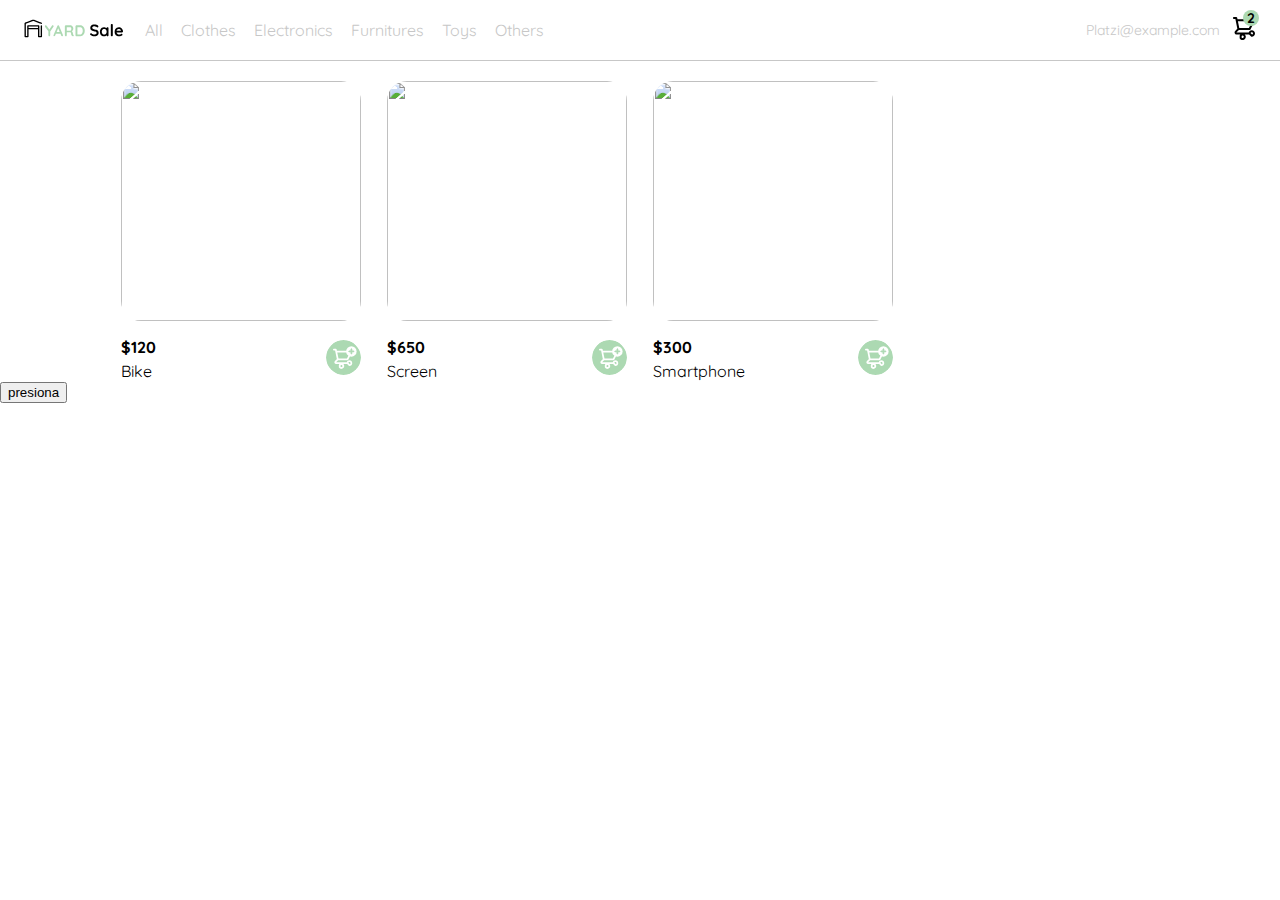
==== index.html @ 3b1ea9e5 "first commit" ====
<!DOCTYPE html>
<html lang="en">
<head>
    <meta charset="UTF-8">
    <meta http-equiv="X-UA-Compatible" content="IE=edge">
    <meta name="viewport" content="width=device-width, initial-scale=1.0">
    <link rel="preconnect" href="https://fonts.googleapis.com">
    <link rel="preconnect" href="https://fonts.gstatic.com" crossorigin>
    <link href="https://fonts.googleapis.com/css2?family=Quicksand:wght@300;500;700&display=swap" rel="stylesheet">
    <link rel="stylesheet" href="styles.css">
    <title>navbar</title>

</head>
<body>
    <nav>
        <img src="/Icons/icon_menu.svg" alt="menu" class="menu">
        <div class="navbar-left">
            <img src="/Logos/logo_yard_sale.svg" alt="logo" class="logo">
            <ul>
                <li><a href="/">All</a></li>
                <li><a href="/">Clothes</a></li>
                <li><a href="/">Electronics</a></li>
                <li><a href="/">Furnitures</a></li>
                <li><a href="/">Toys</a></li>
                <li><a href="/">Others</a></li>
            </ul>
        </div>
        <div  class="navbar-right">
            <ul>
                <li class="navbar-email">Platzi@example.com</li>
                <li class="navbar-shopping-cart"><img src="/Icons/icon_shopping_cart.svg" alt="shopping cart"><div>2</div></li>
                
            </ul>
        </div>
    </nav>



    <section class="main-container">
        <div class="cards-container">
        <!--  <div class="product-card">
                <img src="https://images.pexels.com/photos/276517/pexels-photo-276517.jpeg?auto=compress&cs=tinysrgb&w=1260&h=750&dpr=1" alt="" class="product-img">
                <div class="product-info">
                    <div>
                        <p>$120,00</p>
                    <p>Bike</p>
                    </div>
                    
                    <figure>
                        <img src="./Icons/bt_add_to_cart.svg" alt="logo-cart">
                    </figure>
                </div>
            </div> -->
        </div>

        <button onclick="console.log('hola')">presiona </button>
    </section>

<script src="/script.js"></script>
</body>
</html>
---- styles.css ----
:root {
    --white: #FFFFFF;
    --black: #000000;
    --very-light-pink: #C7C7C7;
    --text-input-field: #F7F7F7;
    --hospital-green: #ACD9B2;
    --sm: 14px;
    --md: 16px;
    --lg: 18px;
}
body {
    font-family: 'Quicksand', sans-serif;
    margin: 0;
}
nav {
    display: flex;
    justify-content: space-between;
    padding: 0 24px;
    border-bottom: 1px solid var(--very-light-pink);
}
.menu {
    display: none;
}
.logo {
    width: 100px;
}
.navbar-left ul, .navbar-right ul{
    list-style: none;
    padding: 0;
    margin: 0;
    display: flex;
    align-items: center;
    height: 60px;
}
.navbar-left {
    display: flex;
}
.navbar-left ul {
    margin-left: 12px;
}
.navbar-left ul li a,  .navbar-right ul li a {
    text-decoration: none;
    color: var(--very-light-pink);
    border: 1px solid var(--white);
    padding: 8px;
    border-radius: 8px;
}
.navbar-left ul li a:hover,  .navbar-right ul li a:hover {
    border: 1px solid var(--hospital-green);
    color: var(--hospital-green);
}
.navbar-email {
    color: var(--very-light-pink);
    font-size: var(--sm);
    margin-right: 12px;
}
.navbar-shopping-cart {
    position: relative;
}
.navbar-shopping-cart div {
    width: 16px;
    height: 16px;
    background-color: var(--hospital-green);
    border-radius: 50%;
    font-size: var(--sm);
    font-weight: bold;
    position: absolute;
    top: -6px;
    right: -3px;
    display: flex;
    justify-content: center;
    align-items: center;
}






/*product-list*/
.cards-container {
    display: grid;
    grid-template-columns: repeat(auto-fill,240px);
    gap: 26px;
    place-content: center;
    margin-top: 20px;
}
.product-card {
    width: 240px;
}
.product-card img {
    width: 240px;
    height: 240px;
    border-radius: 20px;
    object-fit: cover;
}
.product-info {
    display: flex;
    justify-content: space-between;
    align-items: center;
    margin-top: 12px;
}
.product-info div p:nth-child(1) {
    font-weight: bold;
    font-size: var(--md);
    margin-top: 0;
    margin-bottom: 4px;
}
.product-info div p:nth-child(2) {
    font-size: var(--sd);
    margin-top: 0;
    margin-bottom: 0;
    color: var();
}
.product-info figure {
    margin: 0;
}
.product-info figure img {
    width: 35px;
    height: 35px;
}
@media (max-width: 640px) {
    .menu {
        display: block;
    }
    .navbar-left ul {
        display: none;
    }
    .navbar-email {
        display: none;
    }
    .cards-container {
        grid-template-columns: repeat(auto-fill, 140px);
    }
    .product-card {
    width: 140px;
    }
    .product-card img {
    width: 140px;
    height: 140px;
    border-radius: 20px;
    object-fit: cover;
    }
}
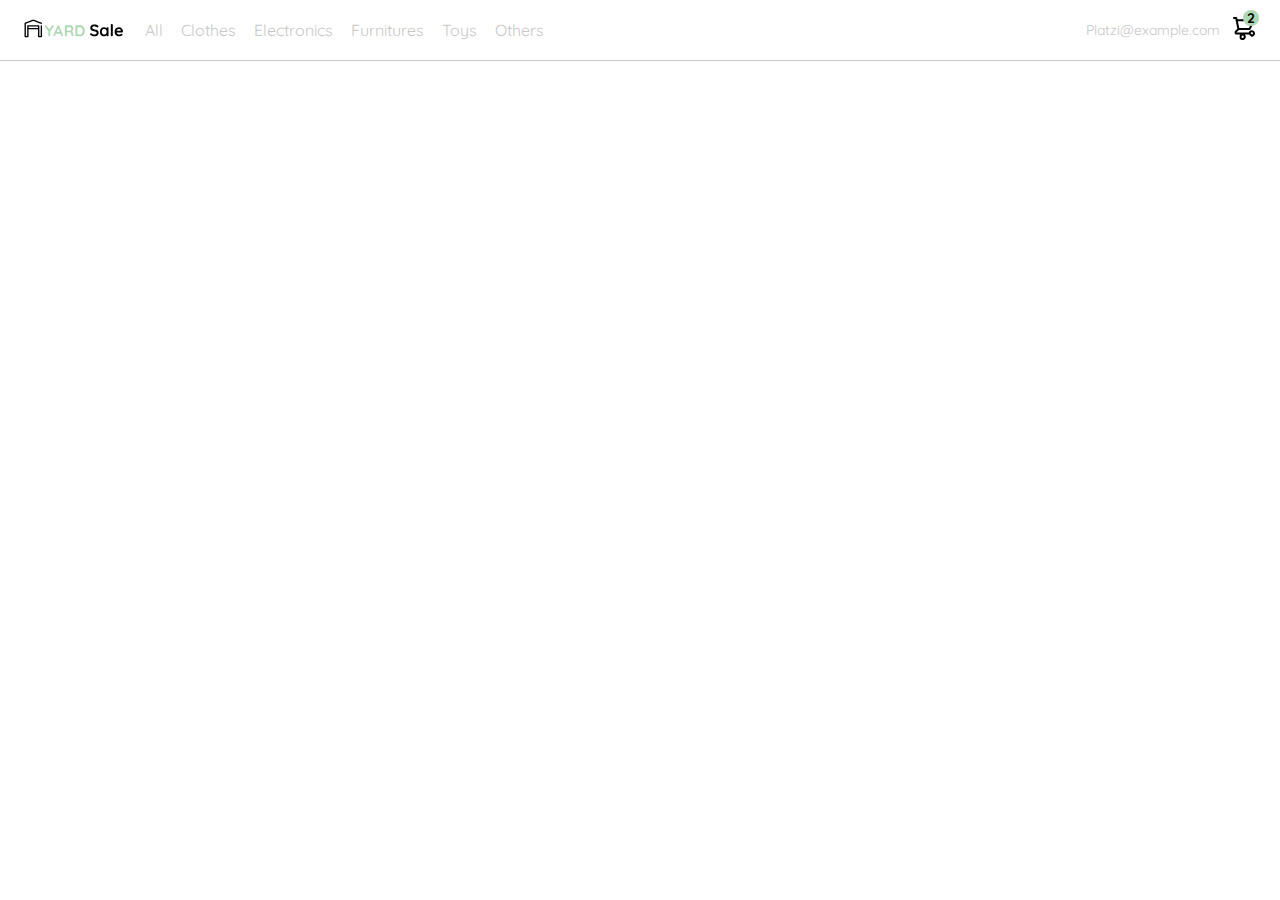
==== commit 53eecac3: "add event listener" ====
--- a/index.html
+++ b/index.html
@@ -8,8 +8,7 @@
     <link rel="preconnect" href="https://fonts.gstatic.com" crossorigin>
     <link href="https://fonts.googleapis.com/css2?family=Quicksand:wght@300;500;700&display=swap" rel="stylesheet">
     <link rel="stylesheet" href="styles.css">
-    <title>navbar</title>
-
+    <title>YardSale: tienda online de cositas chidas</title>
 </head>
 <body>
     <nav>
@@ -32,30 +31,82 @@
                 
             </ul>
         </div>
+        <div class="desktop-menu inactive">
+            <ul>
+                <li><a href="/" class="title">My orders</a></li>
+                <li><a href="/">My account</a></li>
+                <li><a href="/">Sign out</a></li>
+            </ul>
+        </div>
+        <div class="mobile-menu inactive">
+            <ul>
+                <li><a href="/">CATEGORIES</a></li>
+                <li><a href="/">All</a></li>
+                <li><a href="/">Clothes</a></li>
+                <li><a href="/">Electronics</a></li>
+                <li><a href="/">Furnitures</a></li>
+                <li><a href="/">Toys</a></li>
+                <li><a href="/">Others</a></li>
+            </ul>
+    
+            <ul>
+                <li><a href="/">My orders</a></li>
+                <li><a href="/">My account</a></li>
+            </ul>
+    
+            <ul>
+                <li><a href="/" class="email">Platzi@example.com</a></li>
+                <li><a href="/" class="sign-out">Sign out</a></li>
+            </ul>
+        </div>
     </nav>
+    <aside class="product-detail inactive">
+        <div class="title-container">
+            <img src="/Icons/flechita.svg" alt="arrow">
+            <p class="title">My order</p>
+        </div>
+        <div class="my-order-content">
+            
+            <div class="shopping-cart">
+                <figure>
+                    <img src="https://images.pexels.com/photos/276517/pexels-photo-276517.jpeg?auto=compress&cs=tinysrgb&w=1260&h=750&dpr=1" alt="bike">
+                </figure>
+                <p>Bike</p>
+                <p>$30,00</p>
+                <img src="/Icons/icon_close.png" alt="close">
+            </div>
+    
+            <div class="shopping-cart">
+                <figure>
+                    <img src="https://images.pexels.com/photos/276517/pexels-photo-276517.jpeg?auto=compress&cs=tinysrgb&w=1260&h=750&dpr=1" alt="bike">
+                </figure>
+                <p>Bike</p>
+                <p>$30,00</p>
+                <img src="/Icons/icon_close.png" alt="close">
+            </div>
+    
+            <div class="shopping-cart">
+                <figure>
+                    <img src="https://images.pexels.com/photos/276517/pexels-photo-276517.jpeg?auto=compress&cs=tinysrgb&w=1260&h=750&dpr=1" alt="bike">
+                </figure>
+                <p>Bike</p>
+                <p>$30,00</p>
+                <img src="/Icons/icon_close.png" alt="close">
+            </div>
+            <div class="order">
+                <p>
+                    <span>Total</span>
+                </p>
+                <p>$560.00</p>
+            </div>
 
+            <button class="primary-button add-to-cart-button">
+                Checkout
+            </button>
 
+        </div>
+    </aside>
 
-    <section class="main-container">
-        <div class="cards-container">
-        <!--  <div class="product-card">
-                <img src="https://images.pexels.com/photos/276517/pexels-photo-276517.jpeg?auto=compress&cs=tinysrgb&w=1260&h=750&dpr=1" alt="" class="product-img">
-                <div class="product-info">
-                    <div>
-                        <p>$120,00</p>
-                    <p>Bike</p>
-                    </div>
-                    
-                    <figure>
-                        <img src="./Icons/bt_add_to_cart.svg" alt="logo-cart">
-                    </figure>
-                </div>
-            </div> -->
-        </div>
-
-        <button onclick="console.log('hola')">presiona </button>
-    </section>
-
-<script src="/script.js"></script>
+    <script src="/main.js"></script>
 </body>
 </html>--- a/styles.css
+++ b/styles.css
@@ -12,6 +12,13 @@
     font-family: 'Quicksand', sans-serif;
     margin: 0;
 }
+
+
+.inactive {
+    display: none;
+}
+
+
 nav {
     display: flex;
     justify-content: space-between;
@@ -73,9 +80,159 @@
 }
 
 
-
-
-
+/*desktop-menu*/
+.desktop-menu {
+    position: absolute;
+    top: 60px;
+    right: 60px;
+    background: var(--white);
+    height: auto;
+    border: 1px solid var(--very-light-pink);
+    border-radius: 6px;
+    padding: 20px 20px 0 20px;
+}
+.desktop-menu ul {
+    list-style: none;
+    padding: 0;
+    margin: 0;
+}
+.desktop-menu ul li {
+    text-align: end; 
+}
+.desktop-menu ul li:nth-child(1), .desktop-menu ul li:nth-child(2) {
+    font-weight: bold;
+}
+.desktop-menu ul li:last-child {
+    padding-top: 20px;
+    border-top: 1px solid var(--very-light-pink);
+}
+.desktop-menu ul li:last-child a {
+    color: var(--hospital-green);
+    font-size: var(--sm);
+}
+.desktop-menu ul li a {
+    color: var(--black);
+    text-decoration: none;
+    display: inline-block;
+    margin-bottom: 20px;
+}
+
+/*mobile-menu*/
+.mobile-menu {
+    background-color: var(--white);
+    position: absolute;
+    top: 60px;
+    padding: 24px;
+}
+.mobile-menu ul:nth-child(2), .mobile-menu ul:nth-child(3) {
+    margin-top: 50px;
+}
+.mobile-menu a {
+    text-decoration: none;
+    color: var(--black);
+    font-weight: bold;
+    
+}
+.mobile-menu ul {
+    padding: 0;
+    margin: 24px 0 0;
+    list-style: none;
+}
+.mobile-menu ul:nth-child(1) {
+    border-bottom: 1px solid var(--very-light-pink);
+}
+.mobile-menu ul li {
+    margin-bottom: 24px;
+}
+.mobile-menu .email {
+    font-size: var(--sm);
+    font-weight: 300;
+}
+.mobile-menu .sign-out {
+    color: var(--hospital-green);
+    font-size: var(--sm); 
+}
+
+/* Aside */
+.product-detail {
+    background-color: var(--white);
+    width: 360px;
+    padding: 0 24px;
+    box-sizing: border-box;
+    position: absolute;
+    right: 0;
+
+}
+.title-container {
+    display: flex;
+
+}
+.title-container img{
+    transform: rotate(180deg);
+    margin-right: 14px;
+    
+}
+.primary-button {
+    background-color: var(--hospital-green);
+    border-radius: 8px;
+    border: none;
+    text-align: center;
+    color: var(--white);
+    width: 100%;
+    cursor: pointer;
+    font-size: var(--md);
+    font-weight: bold;
+    height: 50px;
+}
+.title {
+    font-size: var(--lg);
+    font-weight: bold;
+}
+.order {
+    display: grid;
+    grid-template-columns: auto 1fr;
+    gap: 16px;
+    align-items: center;
+    background: var(--text-input-field);
+    margin-bottom: 24px;
+    border-radius: 8px;
+    padding: 0 24px;
+}
+.order p:nth-child(1) {
+    display: flex;
+    flex-direction: column;
+}
+.order p span:nth-child(1) {
+    font-size: var(--md);
+    font-weight: bold;
+}
+.order p:nth-child(2) {
+    text-align: end;
+    font-weight: bold;
+}
+.shopping-cart {
+    display: grid;
+    grid-template-columns: auto 1fr auto auto;
+    gap: 16px;
+    margin-bottom: 24px;
+    align-items: center;
+}
+.shopping-cart figure {
+    margin: 0;
+}
+.shopping-cart figure img {
+    width: 70px;
+    height: 70px;
+    border-radius: 20px;
+    object-fit: cover;
+}
+.shopping-cart p:nth-child(2) {
+    color: var(--very-light-pink);
+}
+.shopping-cart p:nth-child(3) {
+    font-size: var(--md);
+    font-weight: bold;
+}
 
 /*product-list*/
 .cards-container {
@@ -119,6 +276,8 @@
     width: 35px;
     height: 35px;
 }
+
+
 @media (max-width: 640px) {
     .menu {
         display: block;
@@ -129,6 +288,12 @@
     .navbar-email {
         display: none;
     }
+    .desktop-menu {
+        display: none;
+    }
+    .product-detail {
+        width: 100%;
+        }
     .cards-container {
         grid-template-columns: repeat(auto-fill, 140px);
     }
@@ -141,4 +306,10 @@
     border-radius: 20px;
     object-fit: cover;
     }
+}
+
+@media (min-width: 641px) {
+    .mobile-menu {
+        display: none;
+    }
 }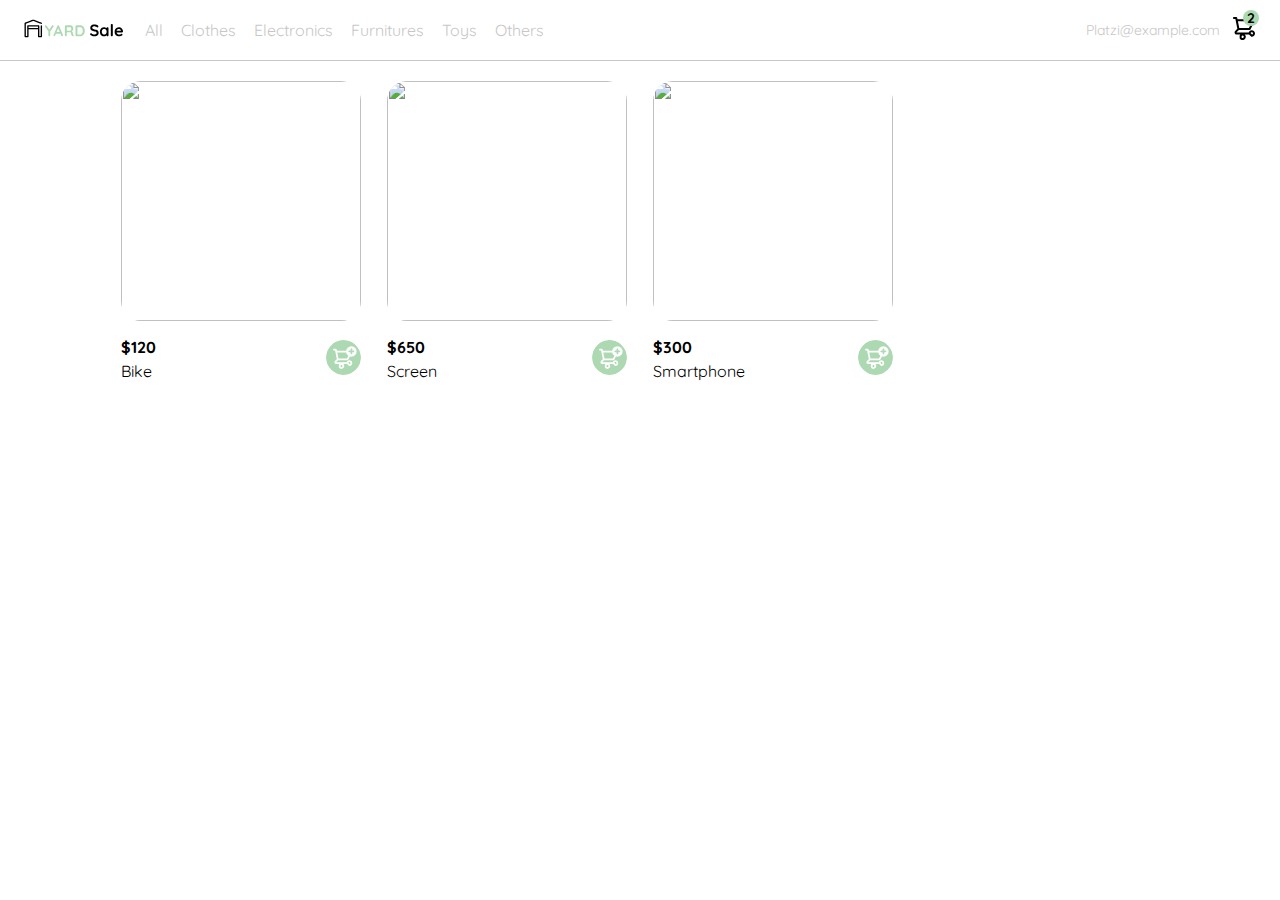
==== commit 4fd926e2: "add product detail" ====
--- a/index.html
+++ b/index.html
@@ -60,7 +60,8 @@
             </ul>
         </div>
     </nav>
-    <aside class="product-detail inactive">
+
+    <aside id="shoppingCartContainer" class="inactive">
         <div class="title-container">
             <img src="/Icons/flechita.svg" alt="arrow">
             <p class="title">My order</p>
@@ -107,6 +108,42 @@
         </div>
     </aside>
 
+    <aside id="productDetail" class="inactive">
+        <div class="product-detail-close">
+            <img src="./Icons/icon_close.png" alt="close">
+
+        </div>
+        
+        <img src="https://images.pexels.com/photos/276517/pexels-photo-276517.jpeg?auto=compress&cs=tinysrgb&w=1260&h=750&dpr=1" alt="" class="product-img">
+        <div class="product-info">
+            <p>$35,00</p>
+            <p>Bike</p>
+            <p>Lorem ipsum dolor sit amet, consectetur adipisicing elit. Numquam, aspernatur ullam deserunt veniam debitis deleniti, consectetur pariatur nisi, dolorum neque voluptatibus. Beatae deleniti voluptates accusantium nam cupiditate? Dicta, nemo necessitatibus.</p>
+            <button class="primary-button add-to-cart-button">
+                <img src="/Icons/bt_add_to_cart.svg" alt="">
+                Add to cart
+            </button>
+        </div>
+    </aside>
+
+    <section class="main-container">
+        <div class="cards-container">
+        <!--  <div class="product-card">
+                <img src="https://images.pexels.com/photos/276517/pexels-photo-276517.jpeg?auto=compress&cs=tinysrgb&w=1260&h=750&dpr=1" alt="" class="product-img">
+                <div class="product-info">
+                    <div>
+                        <p>$120,00</p>
+                    <p>Bike</p>
+                    </div>
+                    
+                    <figure>
+                        <img src="./Icons/bt_add_to_cart.svg" alt="logo-cart">
+                    </figure>
+                </div>
+            </div> -->
+        </div>
+    </section>
+
     <script src="/main.js"></script>
 </body>
 </html>--- a/styles.css
+++ b/styles.css
@@ -122,7 +122,9 @@
     background-color: var(--white);
     position: absolute;
     top: 60px;
-    padding: 24px;
+    left: 0;
+    width: calc(100% - 24px);
+    padding-left: 24px;
 }
 .mobile-menu ul:nth-child(2), .mobile-menu ul:nth-child(3) {
     margin-top: 50px;
@@ -153,16 +155,22 @@
     font-size: var(--sm); 
 }
 
-/* Aside */
-.product-detail {
+/* Aside (carrito) */
+aside {
     background-color: var(--white);
     width: 360px;
+    box-sizing: border-box;
+    position: absolute;
+    right: 0;
+
+}
+
+/* ShoppingCart */
+
+#shoppingCartContainer {
     padding: 0 24px;
-    box-sizing: border-box;
-    position: absolute;
-    right: 0;
-
-}
+}
+
 .title-container {
     display: flex;
 
@@ -234,6 +242,67 @@
     font-weight: bold;
 }
 
+
+/* productDetail*/
+.product-detail-close {
+    background: var(--white);
+    width: 14px;
+    height: 14px;
+    position: absolute;
+    top: 24px;
+    left: 24px;
+    z-index: 2;
+    padding: 12px;
+    border-radius: 50%;
+}
+.product-detail-close:hover {
+    cursor: pointer;
+}
+#productDetail > img:nth-child(2) {
+    width: 100%;
+    height: 360px;
+    object-fit: cover;
+    border-radius: 0 0 20px 20px;
+}
+#productDetail .product-info {
+    margin: 24px 24px 0 24px;
+}
+#productDetail .product-info p:nth-child(1) {
+    font-weight: bold;
+    font-size: var(--md);
+    margin-top: 0;
+    margin-bottom: 4px;
+}
+#productDetail .product-info p:nth-child(2) {
+    color: var(--very-light-pink);
+    font-size: var(--md);
+    margin-top: 0;
+    margin-bottom: 36px;
+}
+#productDetail .product-info p:nth-child(3) {
+    color: var(--very-light-pink);
+    font-size: var(--md);
+    margin-top: 0;
+    margin-bottom: 36px;
+}
+.primary-button {
+    background-color: var(--hospital-green);
+    border-radius: 8px;
+    border: none;
+    text-align: center;
+    color: var(--white);
+    width: 100%;
+    cursor: pointer;
+    font-size: var(--md);
+    font-weight: bold;
+    height: 50px;
+}
+.add-to-cart-button {
+    display: flex;
+    align-items: center;
+    justify-content: center;
+}
+
 /*product-list*/
 .cards-container {
     display: grid;
@@ -251,28 +320,28 @@
     border-radius: 20px;
     object-fit: cover;
 }
-.product-info {
+.product-card .product-info {
     display: flex;
     justify-content: space-between;
     align-items: center;
     margin-top: 12px;
 }
-.product-info div p:nth-child(1) {
+.product-card .product-info div p:nth-child(1) {
     font-weight: bold;
     font-size: var(--md);
     margin-top: 0;
     margin-bottom: 4px;
 }
-.product-info div p:nth-child(2) {
+.product-card .product-info div p:nth-child(2) {
     font-size: var(--sd);
     margin-top: 0;
     margin-bottom: 0;
     color: var();
 }
-.product-info figure {
-    margin: 0;
-}
-.product-info figure img {
+.product-card .product-info figure {
+    margin: 0;
+}
+.product-card .product-info figure img {
     width: 35px;
     height: 35px;
 }
@@ -291,7 +360,7 @@
     .desktop-menu {
         display: none;
     }
-    .product-detail {
+    .aside {
         width: 100%;
         }
     .cards-container {
